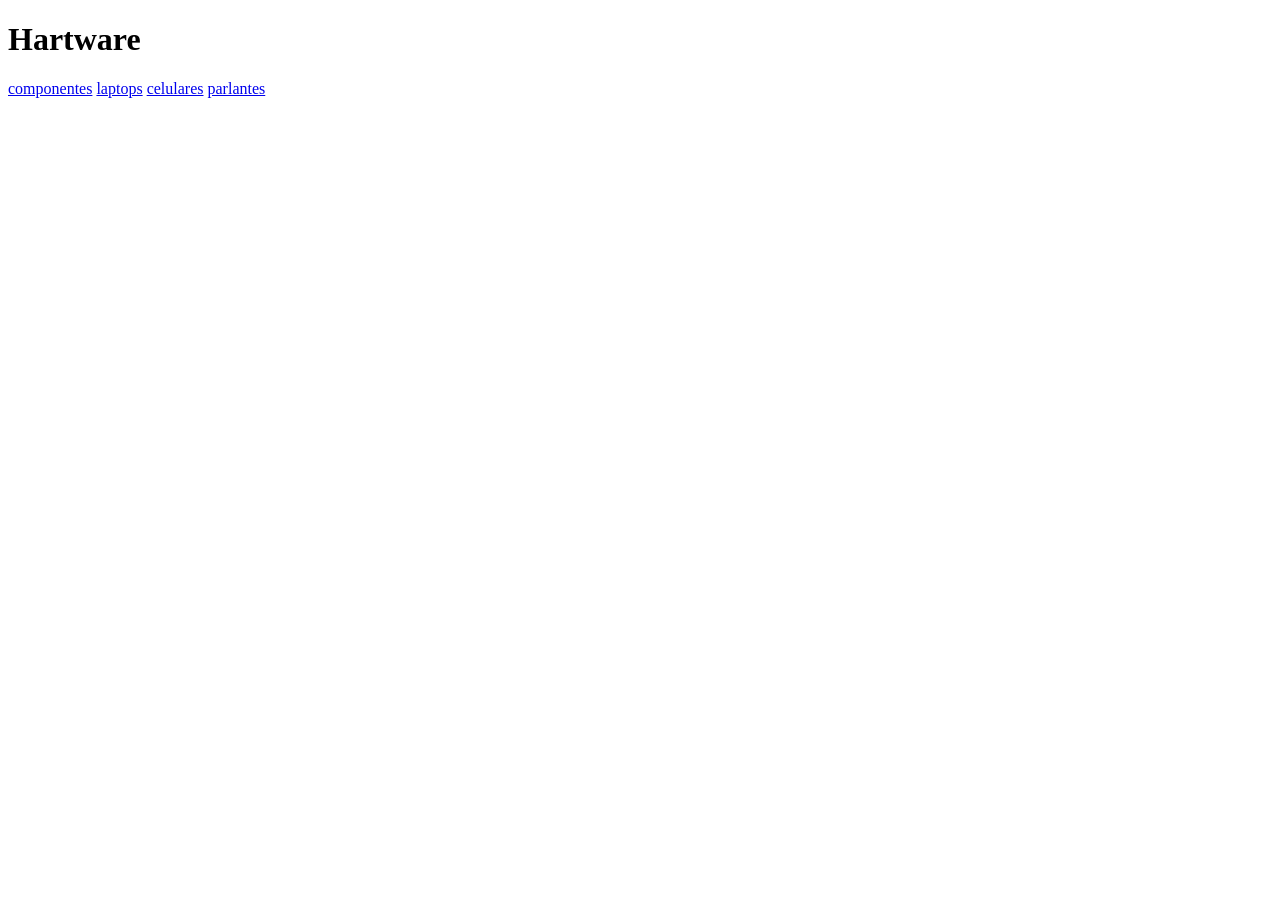
==== index.html @ e320dd6c "primera version" ====
<!DOCTYPE html>
<html lang="en">
<head>
    <meta charset="UTF-8">
    <meta name="viewport" content="width=device-width, initial-scale=1.0">
    <title>Document</title>
</head>
<body>
    <h1>Hartware</h1>
    <a href="componentes.html"a>componentes</a>
    <a href="laptops.html"a>laptops</a>
    <a href="celulares.html"a>celulares</a>
    <a href="parlantes.html"a>parlantes</a>
    
</body>
</html>
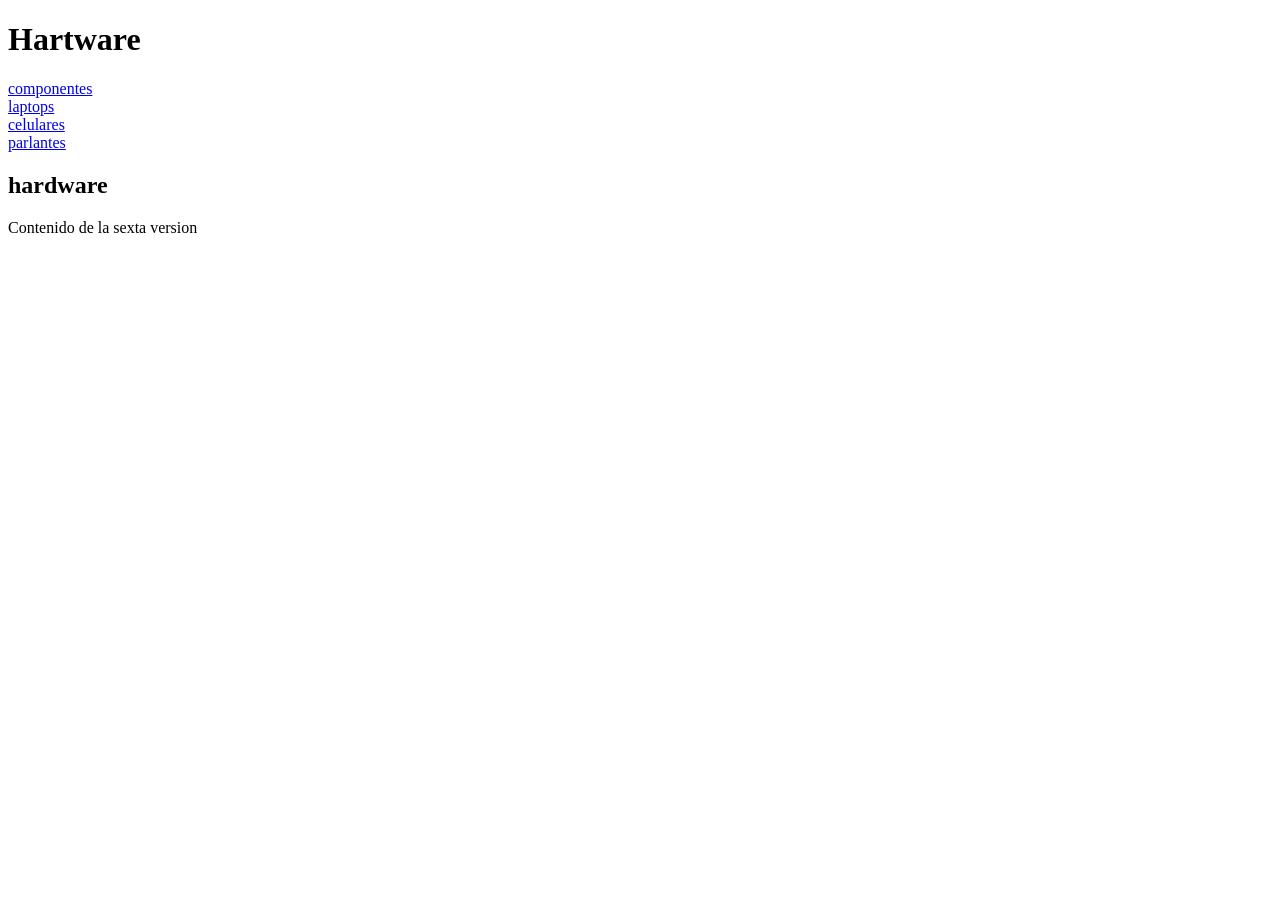
==== commit b22f158e: "sexta version" ====
--- a/index.html
+++ b/index.html
@@ -8,9 +8,14 @@
 <body>
     <h1>Hartware</h1>
     <a href="componentes.html"a>componentes</a>
+    <br>
     <a href="laptops.html"a>laptops</a>
+    <br>
     <a href="celulares.html"a>celulares</a>
+    <br>
     <a href="parlantes.html"a>parlantes</a>
+
+    <h2>hardware</h2>
     
 </body>
-</html>+</html>Contenido de la sexta version
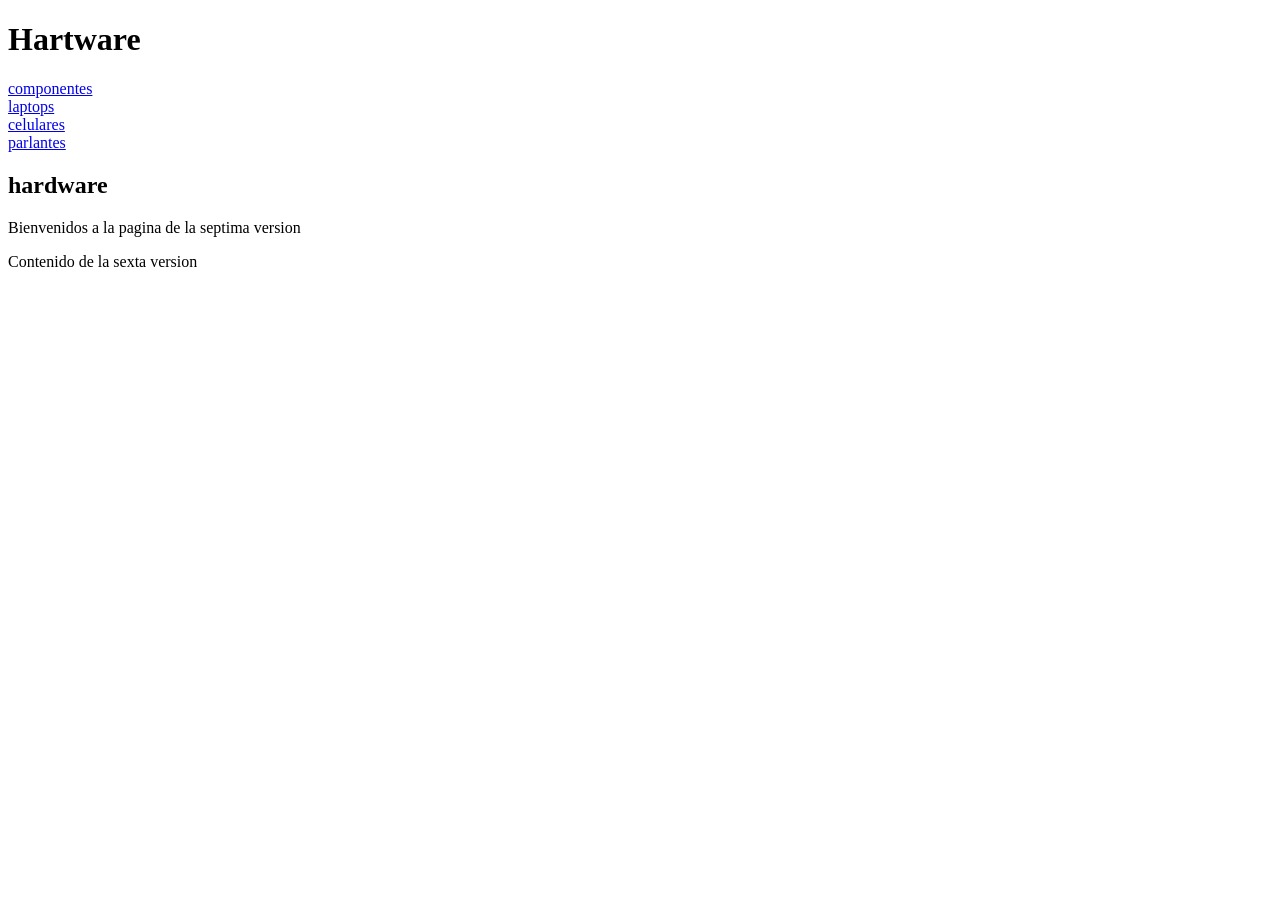
==== commit a4da4d15: "septima version" ====
--- a/index.html
+++ b/index.html
@@ -16,6 +16,6 @@
     <a href="parlantes.html"a>parlantes</a>
 
     <h2>hardware</h2>
-    
+    <p>Bienvenidos a la pagina de la septima version</p>
 </body>
 </html>Contenido de la sexta version
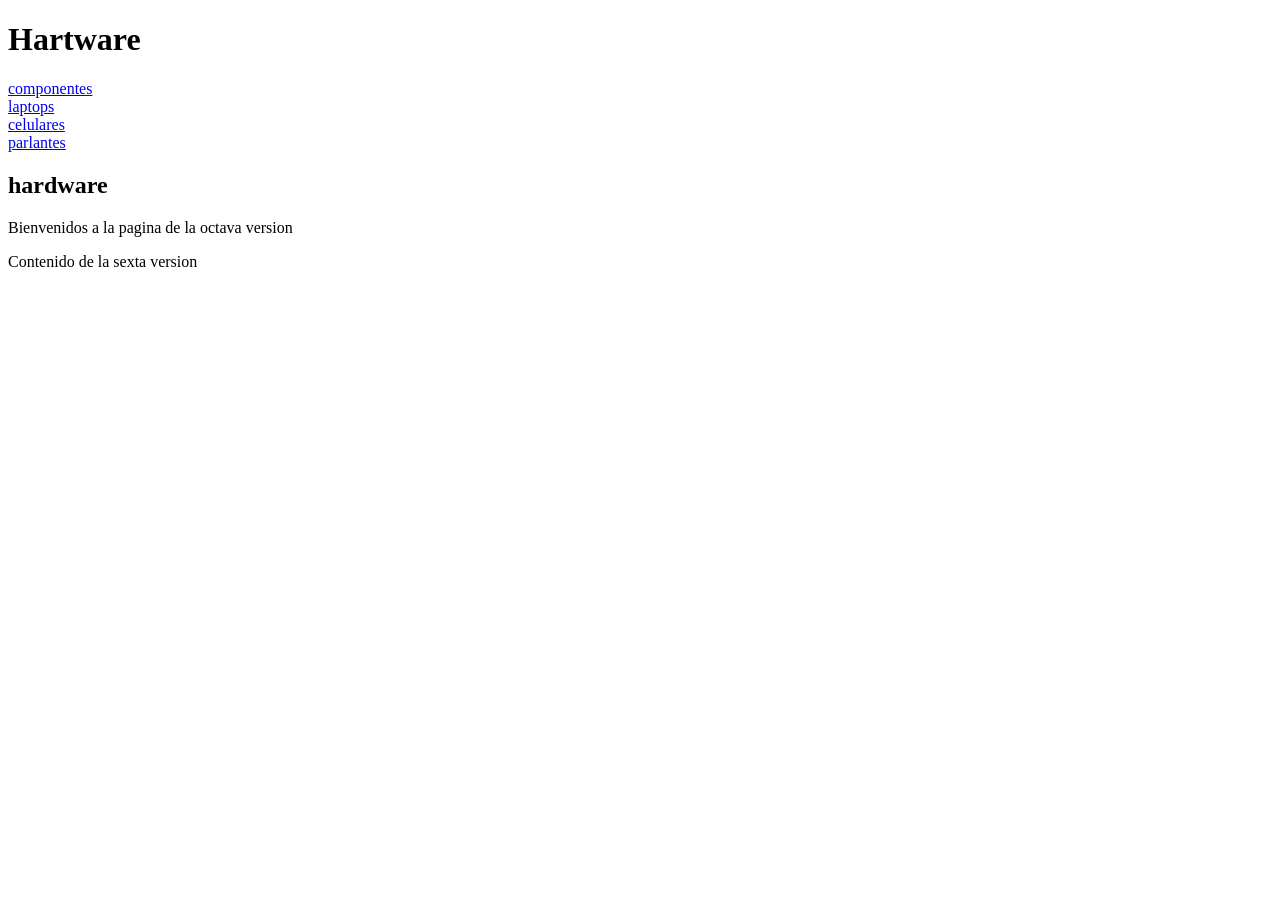
==== commit c6cc8691: "octava version" ====
--- a/index.html
+++ b/index.html
@@ -16,6 +16,6 @@
     <a href="parlantes.html"a>parlantes</a>
 
     <h2>hardware</h2>
-    <p>Bienvenidos a la pagina de la septima version</p>
+    <p>Bienvenidos a la pagina de la octava version</p>
 </body>
 </html>Contenido de la sexta version
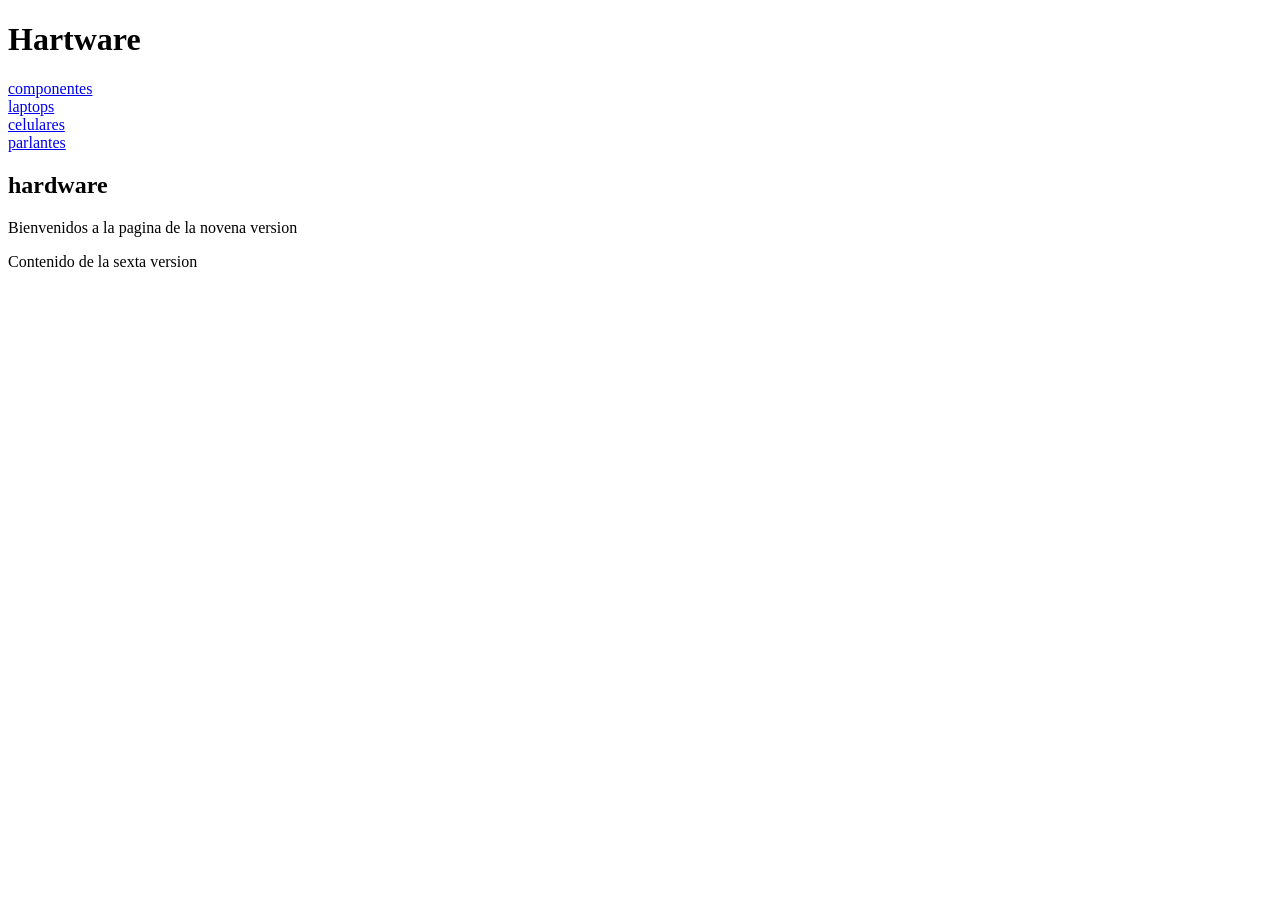
==== commit 8014abed: "novena version" ====
--- a/index.html
+++ b/index.html
@@ -16,6 +16,6 @@
     <a href="parlantes.html"a>parlantes</a>
 
     <h2>hardware</h2>
-    <p>Bienvenidos a la pagina de la octava version</p>
+    <p>Bienvenidos a la pagina de la novena version</p>
 </body>
 </html>Contenido de la sexta version
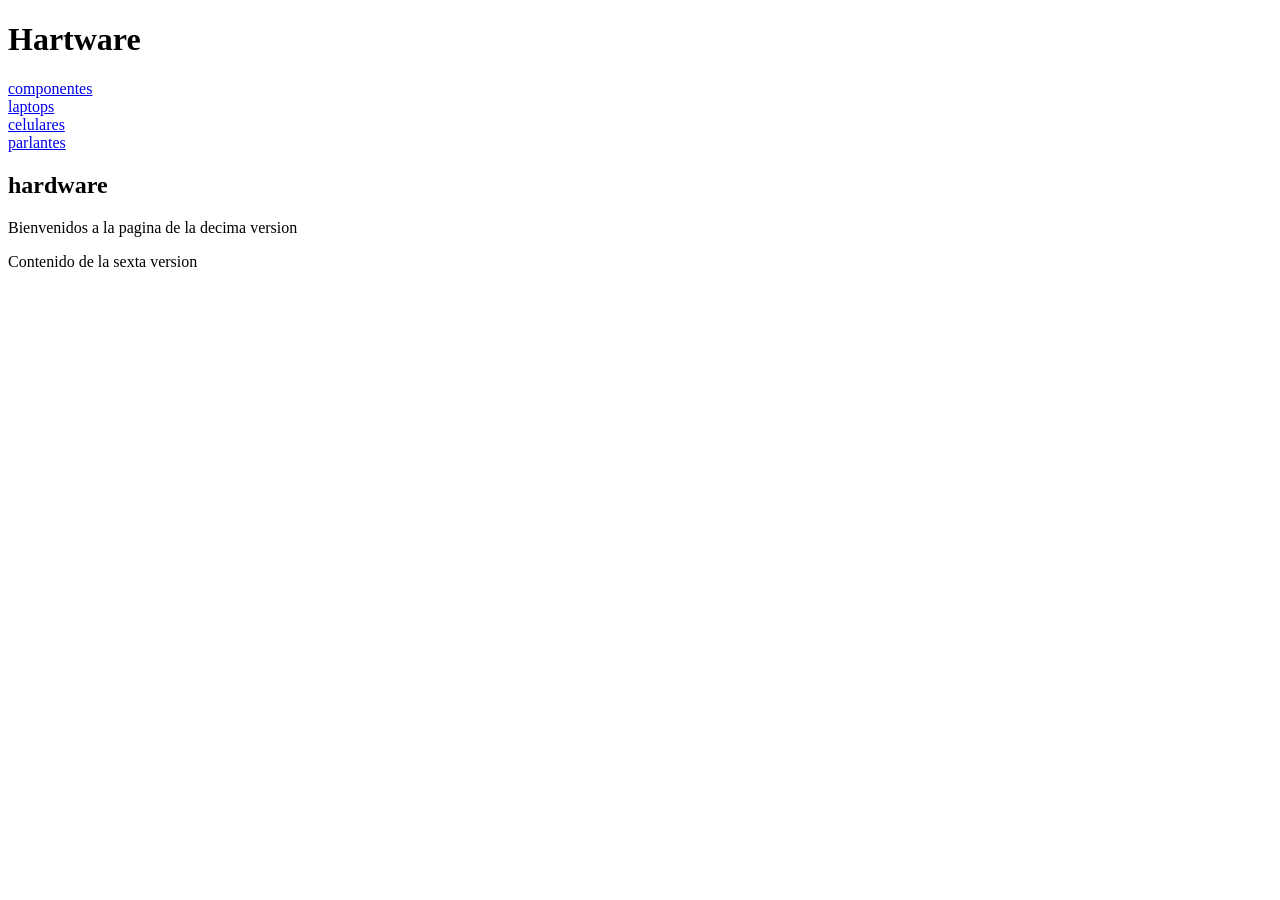
==== commit 7f7ec3bd: "decima version" ====
--- a/index.html
+++ b/index.html
@@ -16,6 +16,6 @@
     <a href="parlantes.html"a>parlantes</a>
 
     <h2>hardware</h2>
-    <p>Bienvenidos a la pagina de la novena version</p>
+    <p>Bienvenidos a la pagina de la decima version</p>
 </body>
 </html>Contenido de la sexta version
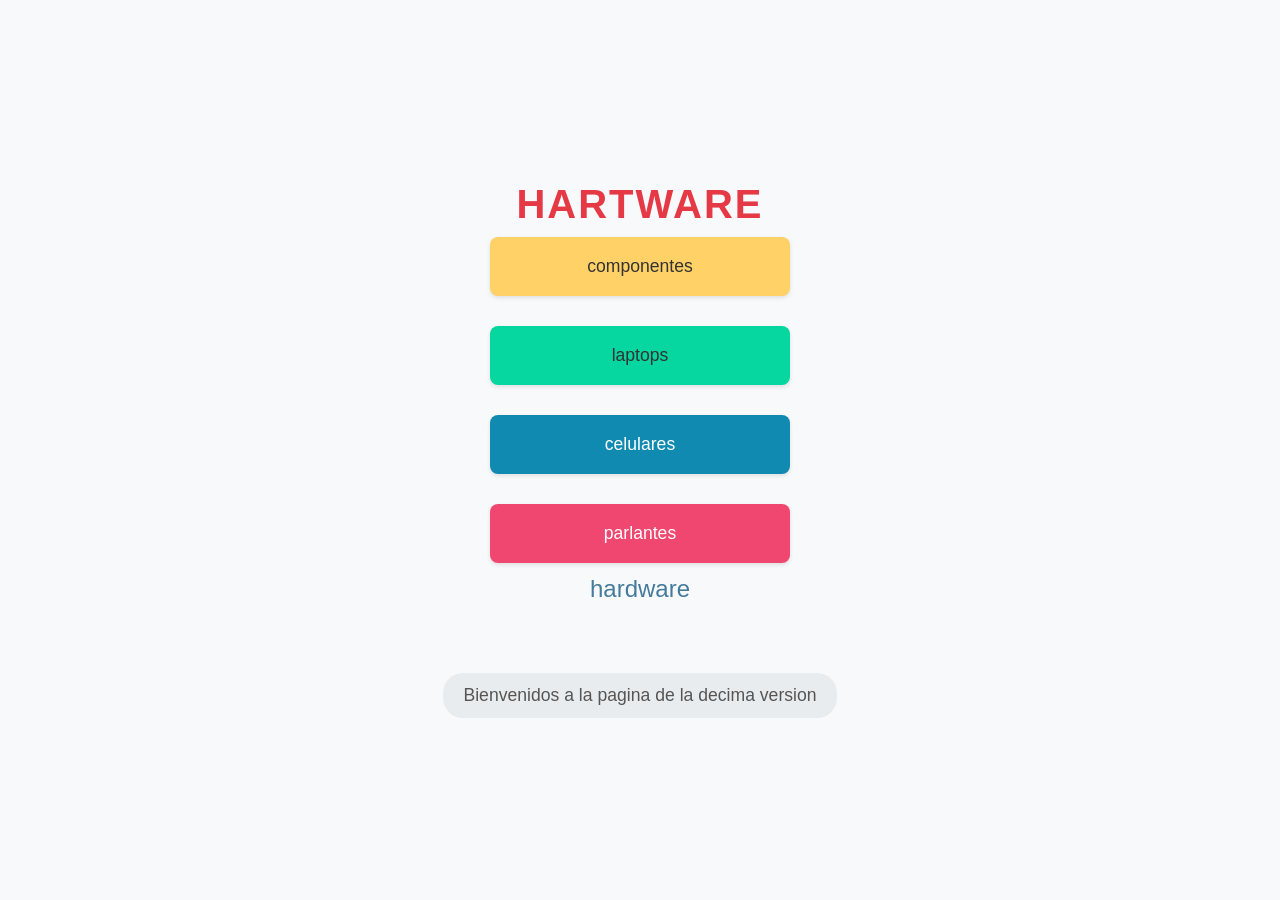
==== commit aac6033a: "agregando diseño" ====
--- a/index.html
+++ b/index.html
@@ -4,6 +4,7 @@
     <meta charset="UTF-8">
     <meta name="viewport" content="width=device-width, initial-scale=1.0">
     <title>Document</title>
+    <link rel="stylesheet" href="estilos.css">
 </head>
 <body>
     <h1>Hartware</h1>
@@ -17,5 +18,6 @@
 
     <h2>hardware</h2>
     <p>Bienvenidos a la pagina de la decima version</p>
+
 </body>
-</html>Contenido de la sexta version
+</html>
--- a/estilos.css
+++ b/estilos.css
@@ -0,0 +1,76 @@
+/* Reset básico */
+* {
+    margin: 0;
+    padding: 0;
+    box-sizing: border-box;
+}
+
+/* Fondo gris muy clarito */
+body {
+    font-family: 'Segoe UI', Tahoma, Geneva, Verdana, sans-serif;
+    background-color: #f8f9fa;
+    min-height: 100vh;
+    display: flex;
+    flex-direction: column;
+    align-items: center;
+    justify-content: center;
+    padding: 20px;
+}
+
+/* Título principal con color */
+h1 {
+    font-size: 2.5rem;
+    font-weight: 700;
+    text-transform: uppercase;
+    letter-spacing: 2px;
+    margin-bottom: 10px;
+    color: #e63946; /* Rojo suave */
+}
+
+/* Subtítulo con color */
+h2 {
+    font-size: 1.5rem;
+    font-weight: 400;
+    margin-bottom: 40px;
+    color: #457b9d; /* Azul acero */
+}
+
+/* Estilo de los enlaces (Tarjetas con colores pastel) */
+a {
+    display: block;
+    width: 100%;
+    max-width: 300px;
+    text-decoration: none;
+    padding: 18px;
+    margin-bottom: 12px;
+    border-radius: 8px;
+    font-size: 1.1rem;
+    font-weight: 500;
+    text-align: center;
+    color: #333;
+    border: 1px solid transparent;
+    transition: opacity 0.2s ease;
+    box-shadow: 0 2px 4px rgba(0,0,0,0.1);
+}
+
+/* Diferentes colores para cada botón (usando clases alternadas que pondrás en el HTML) */
+a:nth-of-type(1) { background-color: #ffd166; } /* Amarillo */
+a:nth-of-type(2) { background-color: #06d6a0; } /* Verde menta */
+a:nth-of-type(3) { background-color: #118ab2; color: white; } /* Azul */
+a:nth-of-type(4) { background-color: #ef476f; color: white; } /* Rosa */
+
+/* Efecto al pasar el mouse (Solo cambia un poco la intensidad) */
+a:hover {
+    opacity: 0.8;
+}
+
+/* Párrafo de bienvenida */
+p {
+    margin-top: 30px;
+    font-size: 1.1rem;
+    text-align: center;
+    color: #555;
+    background-color: #e9ecef;
+    padding: 12px 20px;
+    border-radius: 20px;
+}
